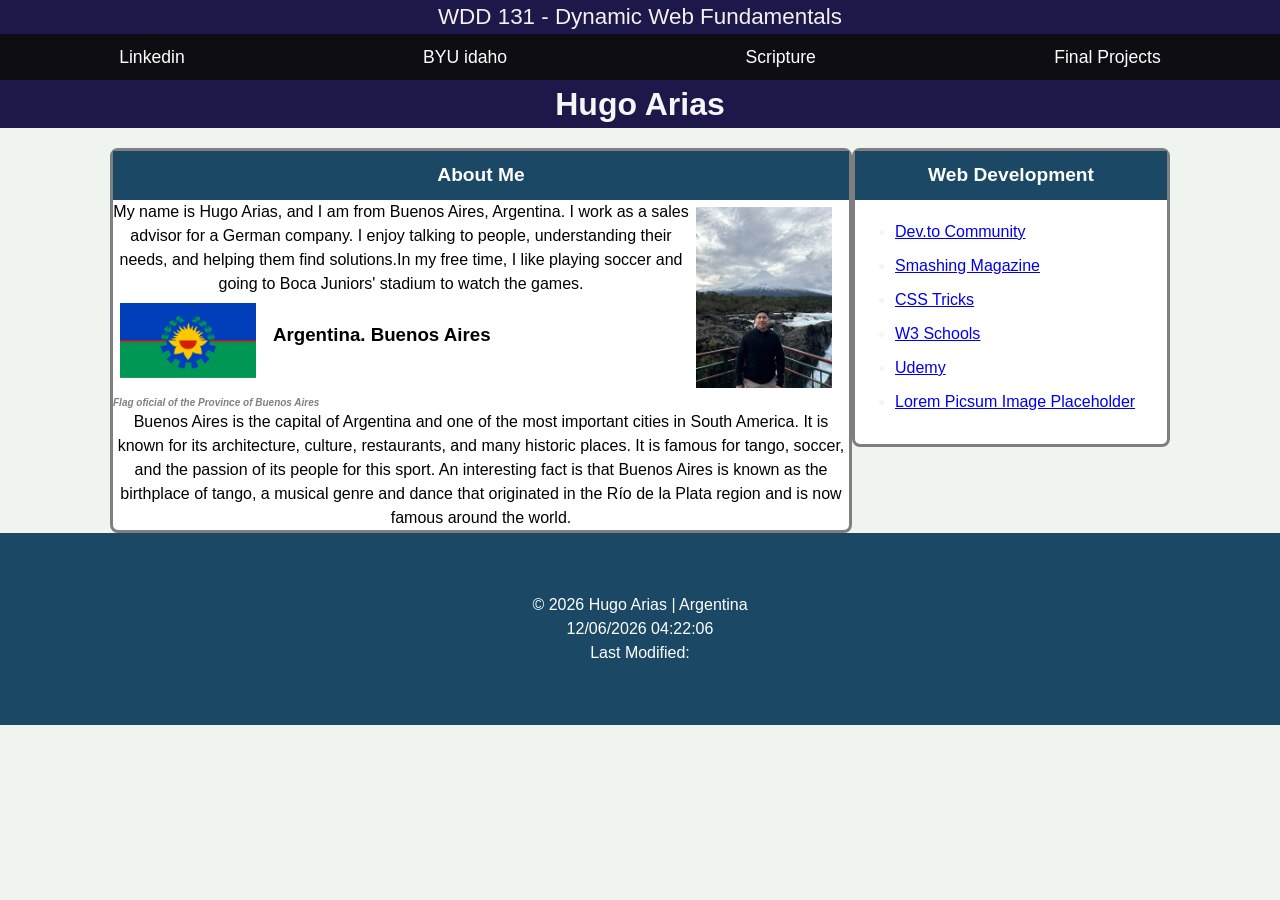
==== index.html @ 64bc932b "new" ====
<!DOCTYPE html>
<html lang="en">
<head>
    <meta charset="UTF-8">
    <meta name="viewport" content="width=device-width, initial-scale=1.0">

    <title>WDD 131  Dynamic Web Fundamentals - Hugo Arias</title>
    <meta name="author" content="Hugo Arias">
    
      <link rel="stylesheet" href="styles/base.css">
    <script src="scripts/getdates.js" defer></script>

</head>
<body>

    <header>
        
        <span id= "course-title">WDD 131 - Dynamic Web Fundamentals</span>


        <nav>
            <a href="https://www.linkedin.com/in/hugo-arias-05071b197" target="_blank">Linkedin</a>
             
            <a href="https://www.byupathway.edu/sign-in">BYU idaho</a>

            <a href="https://www.churchofjesuschrist.org/study/scriptures/nt/matt/4?lang=spa#:~:text=19%20Y%20les%20dijo%3A%20Venid%20en%20pos%20de%20m%C3%AD%2C%20y%20os%20har%C3%A9%20pescadores%20de%20hombres." target="_blank">Scripture</a>

            <a href="#">Final Projects</a>
         </nav>
        
         <h1>Hugo Arias</h1>


    </header>

    <main>

        <section class="card1">
            <h2>About Me</h2>
            
            <img class="profile-photo" src="images/me-hugo.jpeg" alt="Photo of Hugo Arias">
            
            <p>My name is Hugo Arias, and I am from Buenos Aires, Argentina. I work as a sales advisor for a German company. I enjoy talking to people, understanding their needs, and helping them find solutions.In my free time, I like playing soccer and going to Boca Juniors' stadium to watch the games.</p>
        
            <img class="flag-photo" src="images/flag-ba.webp" alt="Photo of Hugo Arias">
            <h3>Argentina. Buenos Aires  </h3>
            <h4>Flag oficial of the Province of Buenos Aires</h4>


            <p>Buenos Aires is the capital of Argentina and one of the most important cities in South America. It is known for its architecture, culture, restaurants, and many historic places. It is famous for tango, soccer, and the passion of its people for this sport.

            An interesting fact is that Buenos Aires is known as the birthplace of tango, a musical genre and dance that originated in the Río de la Plata region and is now famous around the world.</p>


        </section>

         <section class="card2">
            <h2>Web Development</h2>
            <div class="card-content">
                    <ul class="resources-list">
                        <li><a href="#">Dev.to Community</a></li>
                        <li><a href="#">Smashing Magazine</a></li>
                        <li><a href="#">CSS Tricks</a></li>
                        <li><a href="#">W3 Schools</a></li>
                        <li><a href="#">Udemy</a></li>
                        <li><a href="#">Lorem Picsum Image Placeholder</a></li>
                    </ul>
                </div>
        </section>

    </main>

    <footer>
        <p>&copy; <span id="currentyear"></span> Hugo Arias | Argentina</p> 
        <p id="lastModified"></p> <span> Last Modified: </span>
    </footer>
    
</body>
</html>
---- styles/base.css ----
* {
    box-sizing: border-box;
    margin: 0;
    padding: 0;
}

body {
    font-family: roboto, sans-serif;
    background-color: #eff5ee;
    color: #f5f5f5;
    line-height: 1.5;
}

header {
    background-color: #1c194a;
    text-align: center;
}
#course-title {
    font-size: 1.4rem;
    color: #f5efef;
    width: 100px;
    height: 100px;
    margin: 0 auto;
}

.top-title {
    color: #ffffff;
    font-size: 1.4rem;
    padding: 12px 0;
    font-weight: 500;
}

nav {
    display: flex;
    justify-content: space-around;
    background-color: #0d0d13;
    padding: 10px 0;
}

nav a {
    color: #ffffff;
    text-decoration: none;
    font-size: 1.1rem;
}

nav a:hover {
    text-decoration: underline;
}

main {
    max-width: 1100px;
    margin: 0 auto;
    padding: 20px;
}

.student-name {
    text-align: center;
    font-size: 2.2rem;
    margin: 25px 0;
    font-weight: normal;
}





.card1 {
    border: 3px solid #7f7f7f;
    border-radius: 8px;
    background-color: #ffffff;
    float: left; 
    width: 70%;
   
}
.card2 {
    border: 3px solid #7f7f7f;
    border-radius: 8px;
    background-color: #ffffff;
    float: left; 
    width: 30%;
   
}


.card1 h2 {
    background-color: #1b4965;
    color: #ffffff;
    text-align: center;
    padding: 10px;
    font-size: 1.2rem;
    font-weight: bold;
}
.card2 h2 {
    background-color: #1b4965;
    color: #ffffff;
    text-align: center;
    padding: 10px;
    font-size: 1.2rem;
    font-weight: bold;
}

.card1 h3 {
    color: black;
    padding: 25px;
}

.card-content {
    padding: 20px;
    
}

.bio-container {
    display: flex;
    gap: 15px;
    align-items: flex-start;
}

.bio-container img {
    width: 140px;
    height: auto;
    border: 1px solid #b3b3b3;
}

.location-section {
    margin-top: 25px;
    border-top: 1px solid #d3d3d3;
    padding-top: 15px;
}

.location-section h3 {
    text-align: center;
    font-size: 1.1rem;
    margin-bottom: 15px;
}

.flag-container {
    display: flex;
    gap: 15px;
    align-items: center;
}

.flag-box {
    display: flex;
    flex-direction: column;
    align-items: center;
    width: 120px;
}

.card1 img {
    width: 150px;
    height: auto;
    margin-right: 10px;
    padding: 7px;

}


.profile-photo {
    float: right;
}

.flag-photo {
    float: left;
}


.card1 p {
color: #000000;
text-align: center;
padding: 5x;

}

.card1 h4 {
    font-size: 10px;
    color: gray;
    font-style: italic;
    clear: both;
  
    

}

.resources-list {
    padding-left: 20px;
}

.resources-list li {
    margin-bottom: 10px;
}

.resources-list a {
    color: #0000ee;
    text-decoration: underline;
}

footer {
    background-color: #1b4965;
    color: #ffffff;
    text-align: center;
    clear: both;
    padding: 60px;

    
}
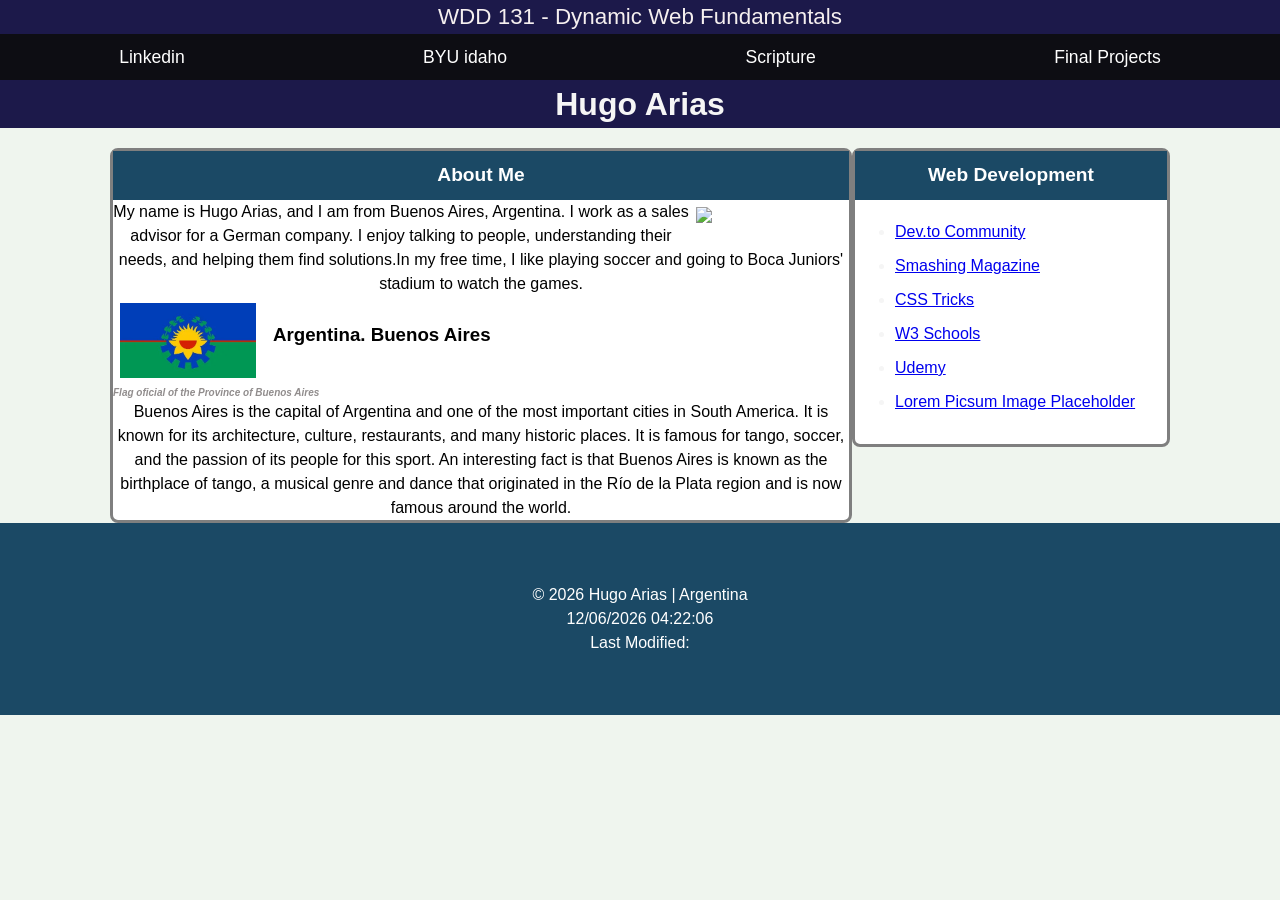
==== commit 4da36963: "new" ====
--- a/index.html
+++ b/index.html
@@ -5,7 +5,7 @@
     <meta name="viewport" content="width=device-width, initial-scale=1.0">
 
     <title>WDD 131  Dynamic Web Fundamentals - Hugo Arias</title>
-    <meta name="author" content="Hugo Arias">
+    <meta name="description" content="Hugo Arias">
     
       <link rel="stylesheet" href="styles/base.css">
     <script src="scripts/getdates.js" defer></script>
@@ -15,7 +15,7 @@
 
     <header>
         
-        <span id= "course-title">WDD 131 - Dynamic Web Fundamentals</span>
+        <span id="course-title">WDD 131 - Dynamic Web Fundamentals</span>
 
 
         <nav>
@@ -38,7 +38,7 @@
         <section class="card1">
             <h2>About Me</h2>
             
-            <img class="profile-photo" src="images/me-hugo.jpeg" alt="Photo of Hugo Arias">
+            <img class="profile-photo" src="images/me-hugo.webp alt="Photo of Hugo Arias">
             
             <p>My name is Hugo Arias, and I am from Buenos Aires, Argentina. I work as a sales advisor for a German company. I enjoy talking to people, understanding their needs, and helping them find solutions.In my free time, I like playing soccer and going to Boca Juniors' stadium to watch the games.</p>
         
--- a/styles/base.css
+++ b/styles/base.css
@@ -110,7 +110,7 @@
 }
 
 .bio-container {
-    display: flex;
+    display: grid;
     gap: 15px;
     align-items: flex-start;
 }
@@ -173,7 +173,7 @@
 
 .card1 h4 {
     font-size: 10px;
-    color: gray;
+    color: rgb(145, 141, 141);
     font-style: italic;
     clear: both;
   
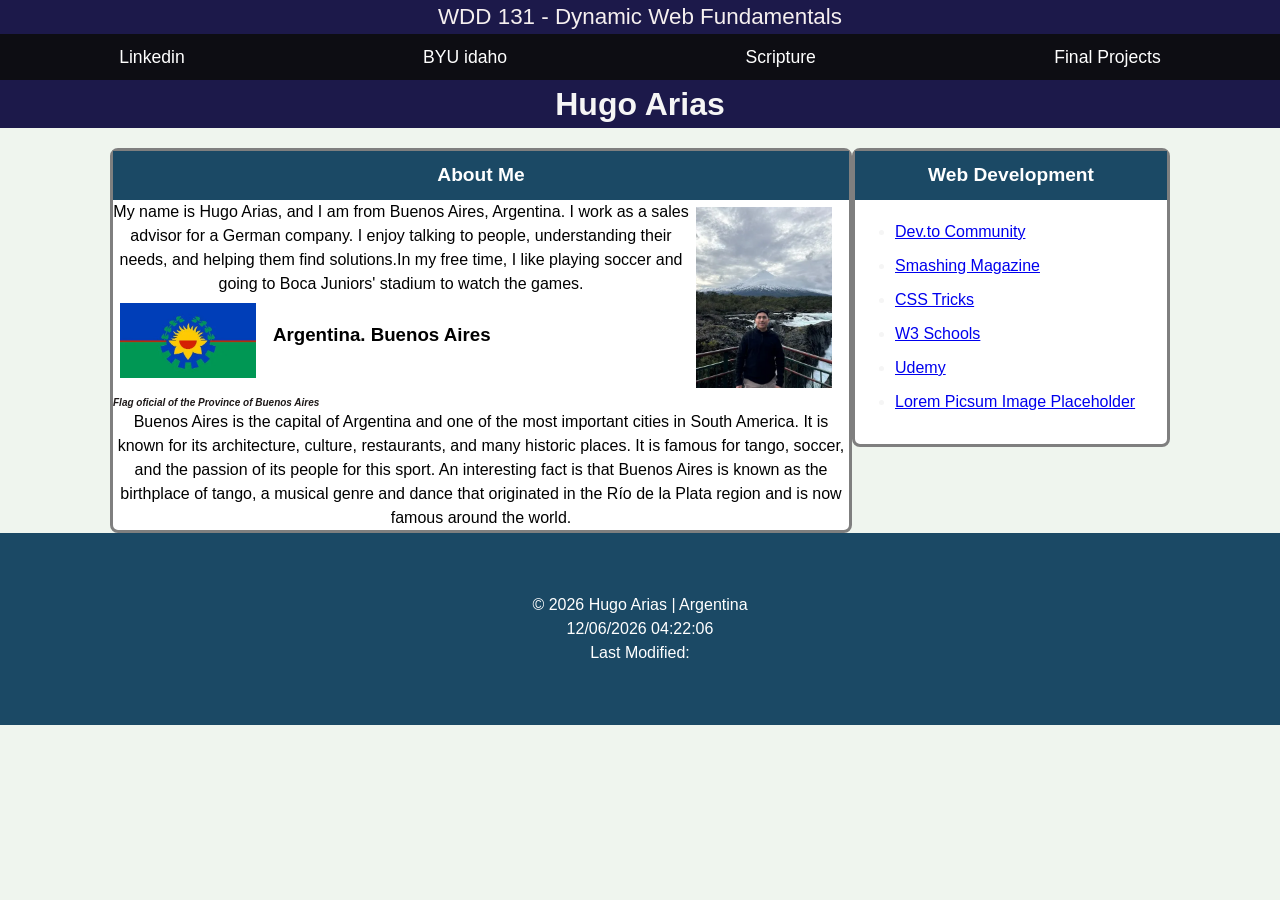
==== commit 9670ddd9: "new" ====
--- a/index.html
+++ b/index.html
@@ -38,11 +38,11 @@
         <section class="card1">
             <h2>About Me</h2>
             
-            <img class="profile-photo" src="images/me-hugo.webp alt="Photo of Hugo Arias">
+            <img class="profile-photo" src="images/me-hugo.webp" alt="Photo of Hugo Arias" width="408" height="544">
             
             <p>My name is Hugo Arias, and I am from Buenos Aires, Argentina. I work as a sales advisor for a German company. I enjoy talking to people, understanding their needs, and helping them find solutions.In my free time, I like playing soccer and going to Boca Juniors' stadium to watch the games.</p>
         
-            <img class="flag-photo" src="images/flag-ba.webp" alt="Photo of Hugo Arias">
+            <img class="flag-photo" src="images/flag-ba.webp"  alt="Flag of Argentina" width="408" height="227">
             <h3>Argentina. Buenos Aires  </h3>
             <h4>Flag oficial of the Province of Buenos Aires</h4>
 
--- a/styles/base.css
+++ b/styles/base.css
@@ -173,7 +173,7 @@
 
 .card1 h4 {
     font-size: 10px;
-    color: rgb(145, 141, 141);
+    color: rgb(30, 25, 25);
     font-style: italic;
     clear: both;
   
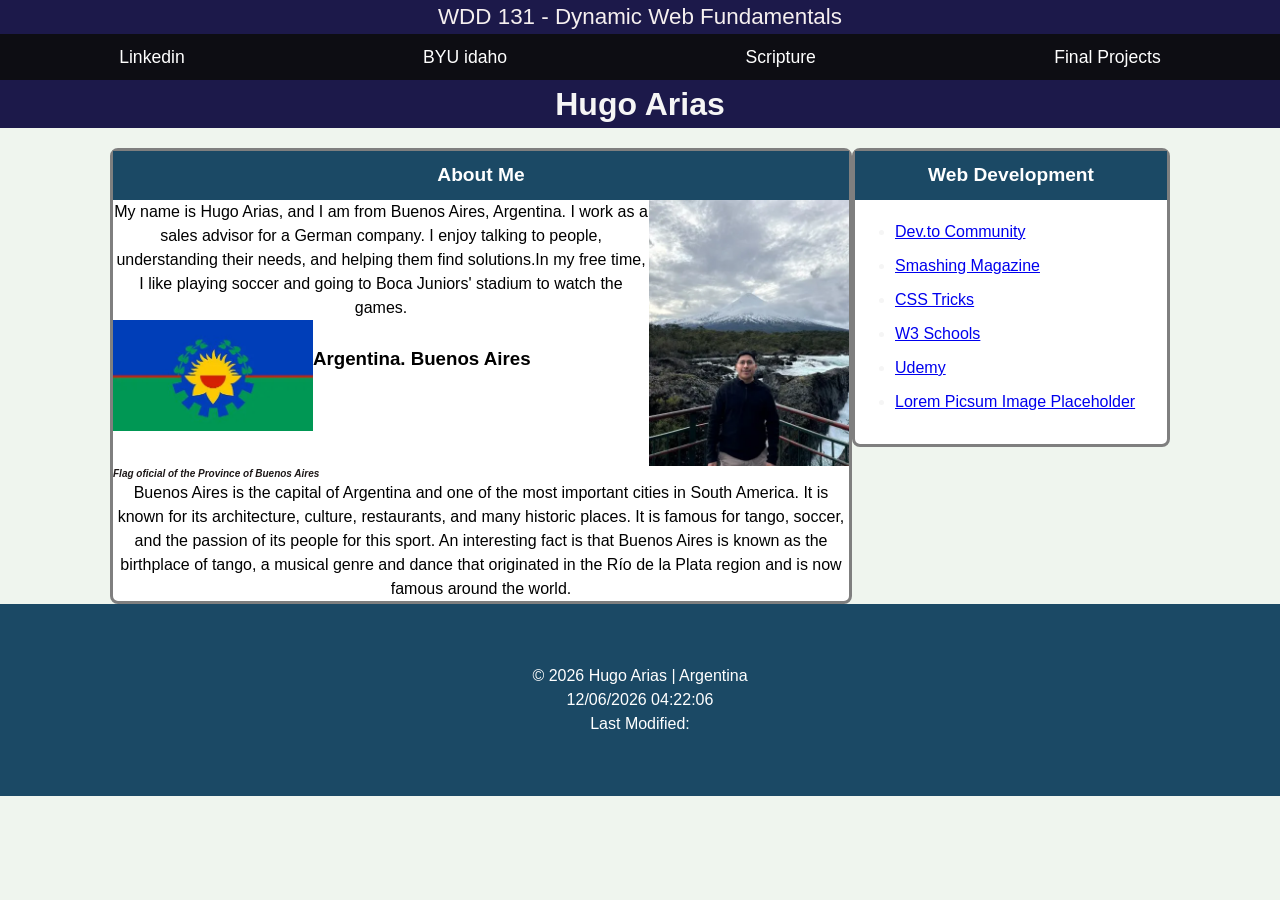
==== commit d4b6efb4: "new" ====
--- a/index.html
+++ b/index.html
@@ -5,12 +5,16 @@
     <meta name="viewport" content="width=device-width, initial-scale=1.0">
 
     <title>WDD 131  Dynamic Web Fundamentals - Hugo Arias</title>
-    <meta name="description" content="Hugo Arias">
+
+    <meta name="description" content=""WDD 131 - Dynamic Web Fundamentals course page by Hugo Arias, featuring personal information, resources, and web development projects."">
+
     
       <link rel="stylesheet" href="styles/base.css">
     <script src="scripts/getdates.js" defer></script>
 
 </head>
+    
+
 <body>
 
     <header>
@@ -35,7 +39,7 @@
 
     <main>
 
-        <section class="card1">
+        <section class="card card1">
             <h2>About Me</h2>
             
             <img class="profile-photo" src="images/me-hugo.webp" alt="Photo of Hugo Arias" width="408" height="544">
@@ -54,7 +58,7 @@
 
         </section>
 
-         <section class="card2">
+         <section class=" card card2">
             <h2>Web Development</h2>
             <div class="card-content">
                     <ul class="resources-list">
@@ -68,6 +72,7 @@
                 </div>
         </section>
 
+
     </main>
 
     <footer>
--- a/styles/base.css
+++ b/styles/base.css
@@ -146,12 +146,16 @@
     width: 120px;
 }
 
-.card1 img {
-    width: 150px;
+.profile-photo {
+    float: right;
+    width: 200px;
     height: auto;
-    margin-right: 10px;
-    padding: 7px;
-
+}
+
+.flag-photo {
+    float: left;
+    width: 200px;
+    height: auto;
 }
 
 
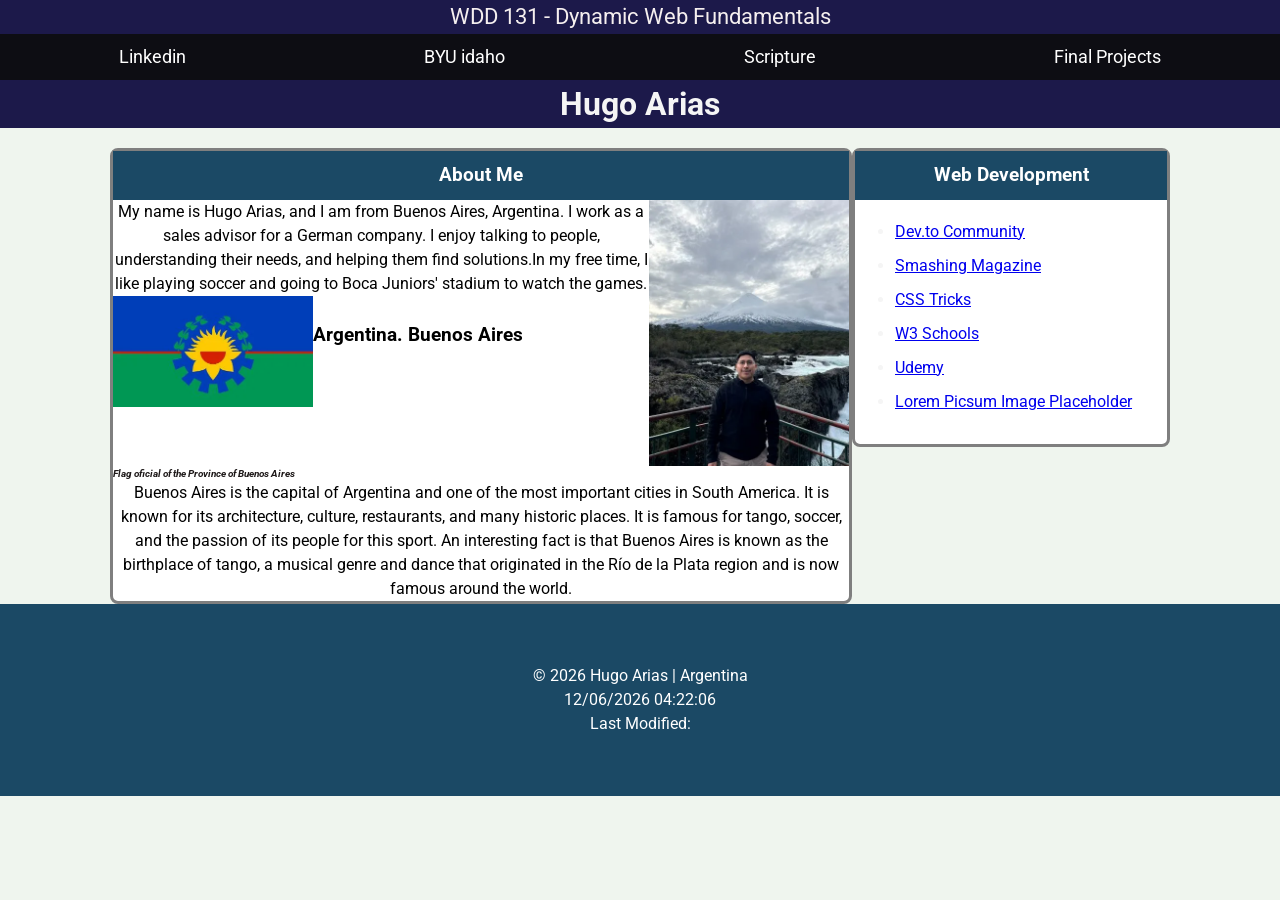
==== commit 1e5042dc: "new" ====
--- a/index.html
+++ b/index.html
@@ -6,10 +6,12 @@
 
     <title>WDD 131  Dynamic Web Fundamentals - Hugo Arias</title>
 
-    <meta name="description" content=""WDD 131 - Dynamic Web Fundamentals course page by Hugo Arias, featuring personal information, resources, and web development projects."">
-
-    
-      <link rel="stylesheet" href="styles/base.css">
+    <meta name="description" content="WDD 131 - Dynamic Web Fundamentals course page by Hugo Arias, featuring personal information, resources, and web development projects.">
+    <meta name="author" content="Hugo Arias">
+    <link rel="preconnect" href="https://fonts.googleapis.com">
+    <link rel="preconnect" href="https://fonts.gstatic.com" crossorigin>
+    <link href="https://fonts.googleapis.com/css2?family=Roboto:wght@400;500;700&display=swap" rel="stylesheet">
+    <link rel="stylesheet" href="styles/base.css">
     <script src="scripts/getdates.js" defer></script>
 
 </head>
